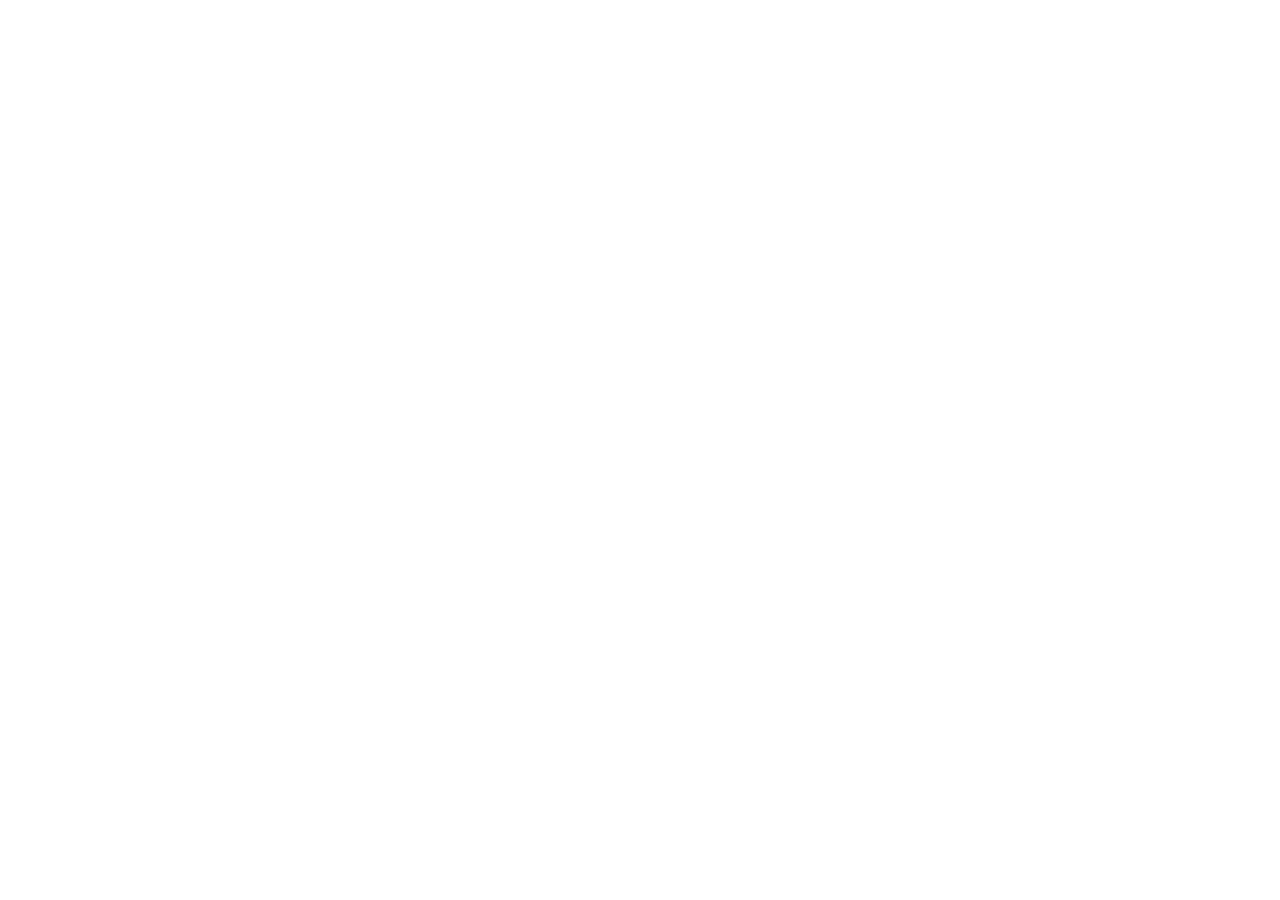
==== index.html @ 021378c9 "Se creo la carpeta imagenes y se traslada la imagen ahí" ====
<!DOCTYPE html>
<html lang="en">
<head>
    <meta charset="UTF-8">
    <meta name="viewport" content="width=device-width, initial-scale=1.0">
    <title>Postcard</title>
</head>
<body>
    <div>
        <div></div>
        <div></div>
    </div>

    
</body>
</html>
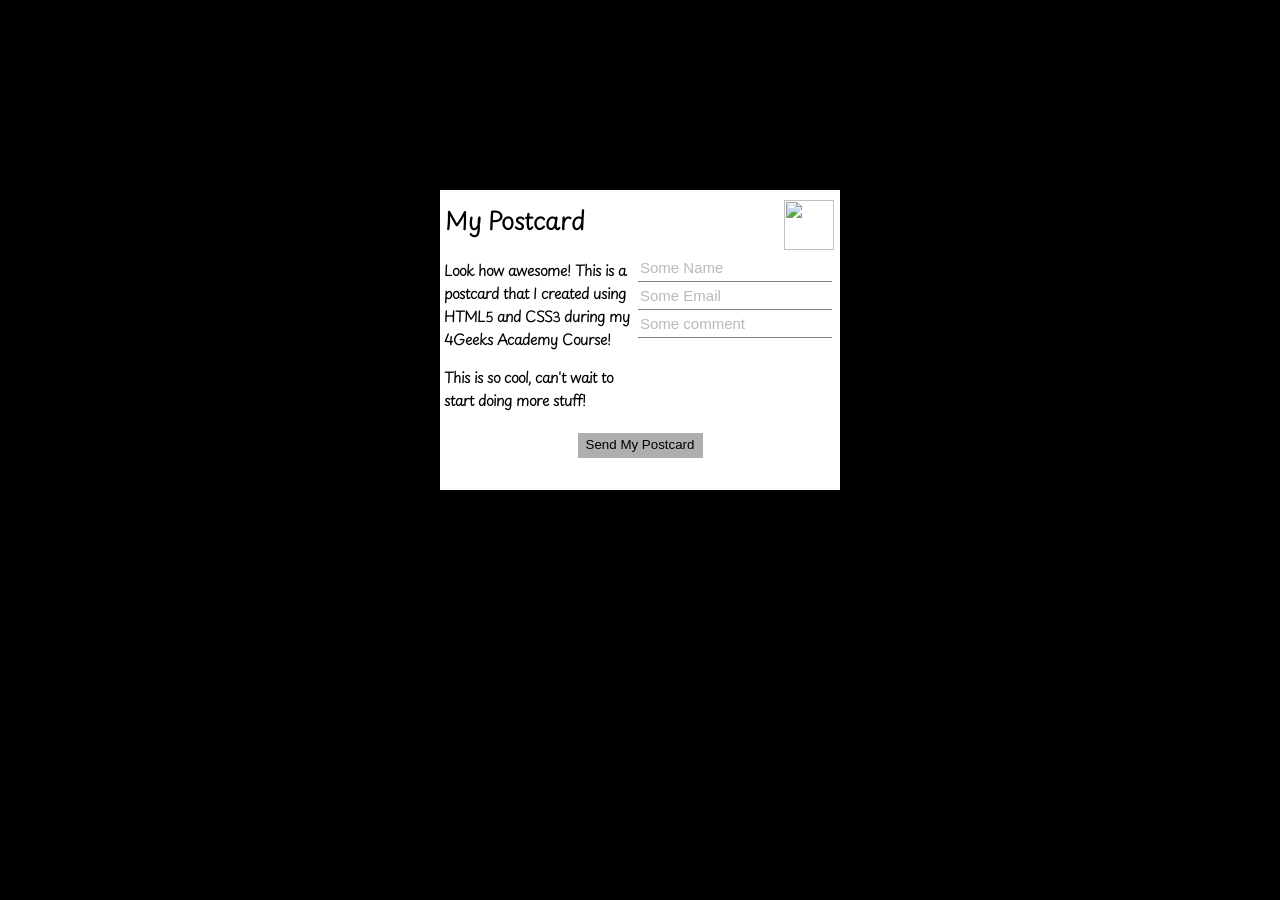
==== commit 92198321: "Se busca un tipo de letra mas parecido" ====
--- a/index.html
+++ b/index.html
@@ -1,16 +1,44 @@
 <!DOCTYPE html>
 <html lang="en">
-<head>
-    <meta charset="UTF-8">
-    <meta name="viewport" content="width=device-width, initial-scale=1.0">
-    <title>Postcard</title>
-</head>
-<body>
-    <div>
-        <div></div>
-        <div></div>
-    </div>
+	<head>
+		<meta charset="UTF-8" />
+		<meta name="viewport" content="width=device-width, initial-scale=1.0" />
+		<title>Postcard</title>
+		<link rel="stylesheet" href="styles.css" />
+		<link rel="preconnect" href="https://fonts.googleapis.com">
+		<link rel="preconnect" href="https://fonts.gstatic.com" crossorigin>
+		<link href="https://fonts.googleapis.com/css2?family=Playpen+Sans:wght@100..800&display=swap" rel="stylesheet">
+	</head>
+	<body>
+		<div class="postcard">
+			<div class="postcard-header">
+				<h1>My Postcard</h1>
+				<img
+					src="https://raw.githubusercontent.com/breatheco-de/exercise-postcard/e63a7916530cc850bd92aa1c2e19191837fb5c80/.learn/assets/4geeks.png"
+					alt=""
+				/>
+			</div>
+			<div class="postcard-body">
+				<div class="body-left">
+					<p>
+						Look how awesome! This is a postcard that I created using HTML<span class="numero-reducido">5</span> and CSS<span
+							class="numero-reducido"
+							>3</span
+						>
+						during my 4Geeks Academy Course!
+					</p>
 
-    
-</body>
-</html>+					<p>This is so cool, can't wait to start doing more stuff!</p>
+				</div>
+				<div class="body-right">
+					<input type="text" value="Some Name" />
+					<input type="text" value="Some Email" />
+					<input type="text" value="Some comment" />
+				</div>
+			</div>
+			<div class="postcard-footer">
+				<button>Send My Postcard</button>
+			</div>
+		</div>
+	</body>
+</html>
--- a/styles.css
+++ b/styles.css
@@ -0,0 +1,87 @@
+body {
+	background: black;
+	font-family: "Playpen Sans", cursive;
+	font-optical-sizing: auto;
+	font-weight: weight;
+	font-style: normal;
+	letter-spacing: -1px;
+	
+}
+
+* {
+	min-height: 10px;
+}
+
+.postcard {
+	background: white;
+	width: 400px;
+	height: 300px;
+	margin: 0 auto;
+	margin-top: 15%;
+}
+
+.postcard-header {
+	display: flex;
+}
+
+.postcard-header img {
+	width: 50px;
+	height: 50px;
+	margin-right: 6px;
+	margin-top: 10px;
+}
+
+.postcard-header h1 {
+	width: 400px;
+	margin: 1px 0 0 5px;
+	font-size: 25px;
+	align-content: center;
+	font-weight: normal;
+}
+
+.postcard-body {
+	display: flex;
+}
+
+.body-left p:first-child {
+	margin-top: 4px;
+}
+
+p {
+	font-size: 15px;
+}
+
+.body-left,
+.body-right {
+	padding: 4px;
+}
+
+.body-right {
+	margin-top: 0;
+}
+
+input {
+	padding-bottom: 5px;
+	border: none;
+	border-bottom: 1px solid grey;
+	color: rgb(182, 186, 189);
+	font-size: 15px;
+	margin-right: 4px;
+}
+
+.numero-reducido {
+	font-size: 0.9em;
+	padding-bottom: 0.1em;
+}
+
+.postcard-footer {
+	text-align: center;
+}
+
+button {
+	background-color: rgb(173, 174, 176);
+	padding: 1px 3px 3px;
+	height: 25px;
+	width: 125px;
+	border: none;
+}
